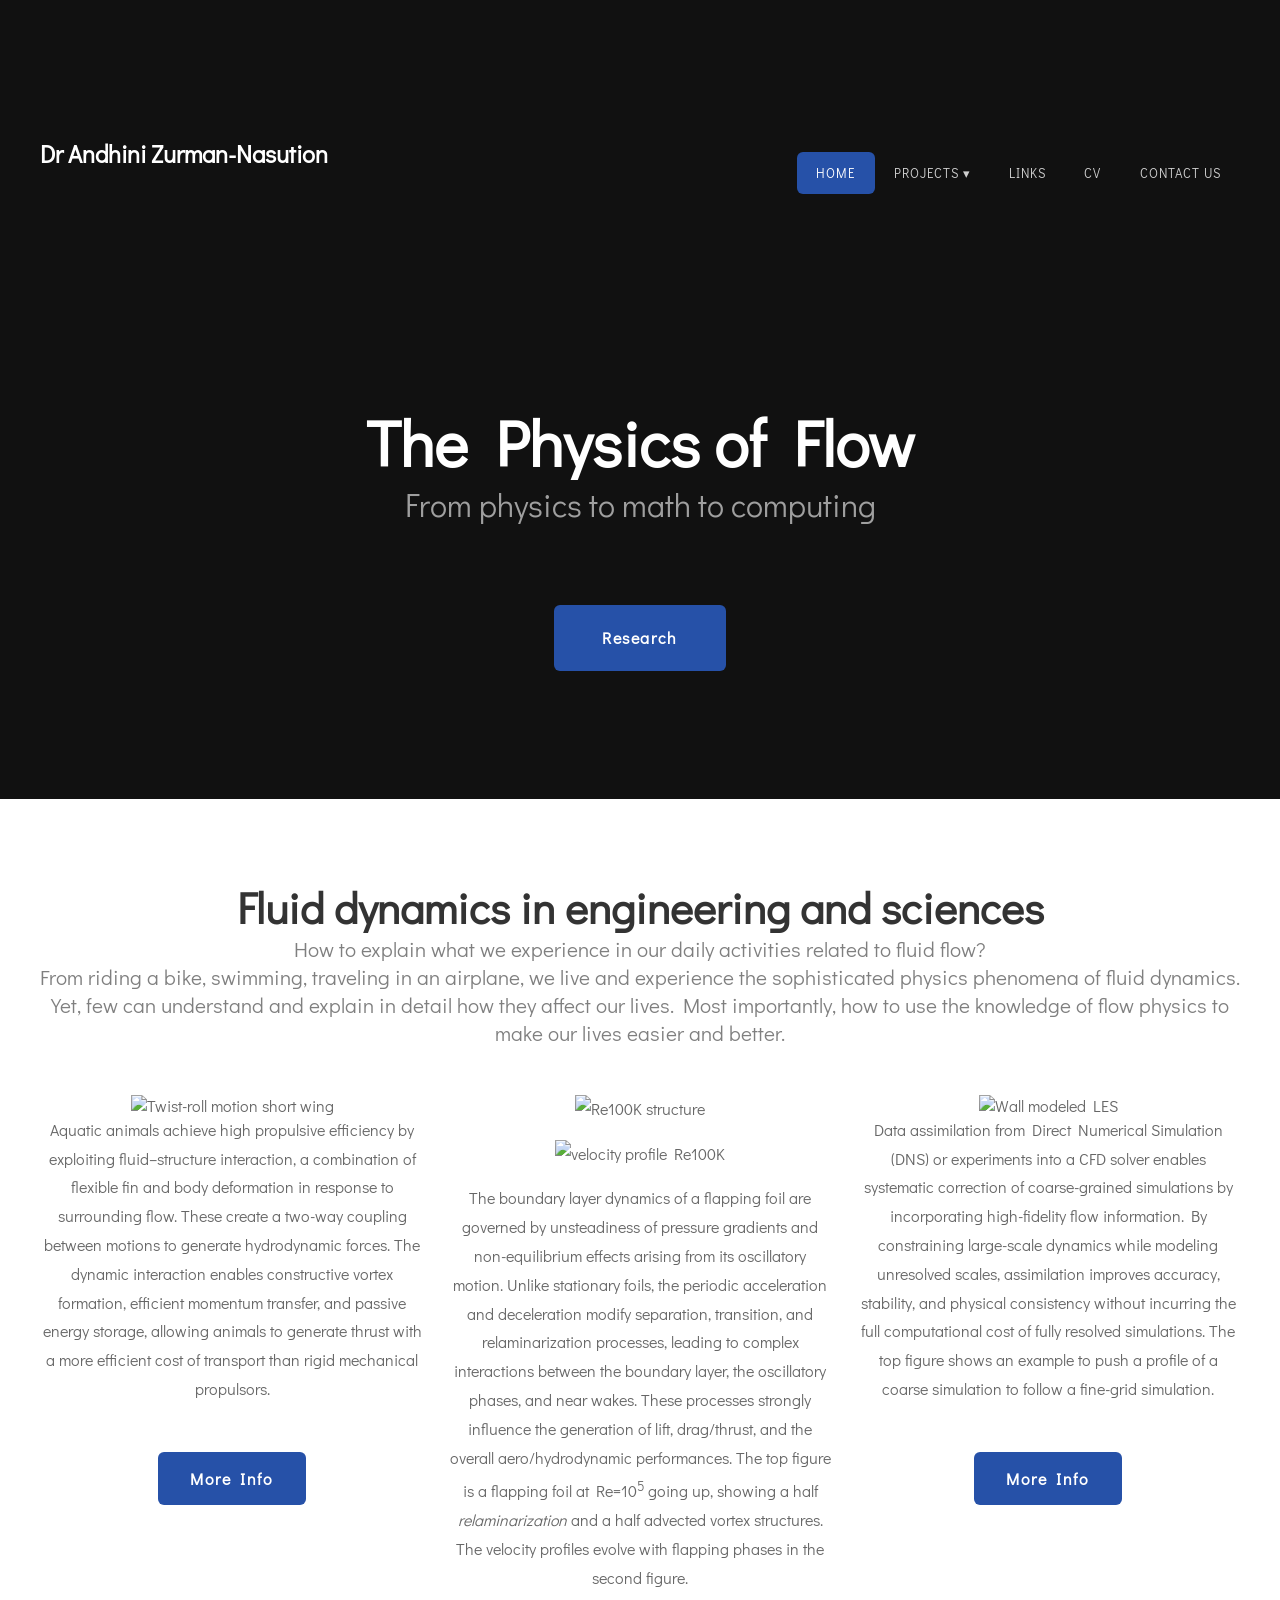
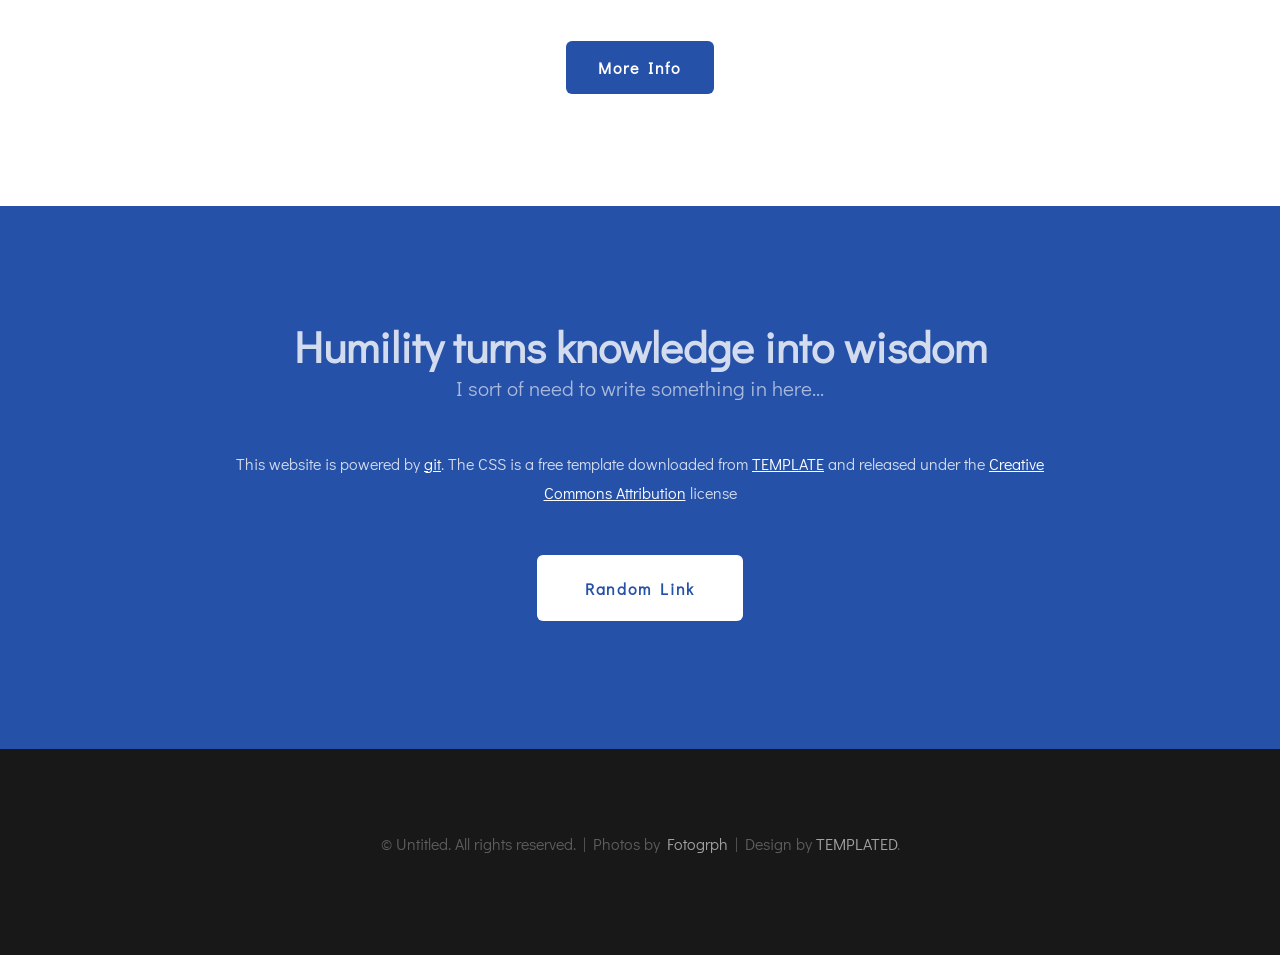
==== index.html @ 80375b53 "Update index.html" ====
<!DOCTYPE html PUBLIC "-//W3C//DTD XHTML 1.0 Strict//EN" "http://www.w3.org/TR/xhtml1/DTD/xhtml1-strict.dtd">
<!--
Design by TEMPLATED
http://templated.co
Released for free under the Creative Commons Attribution License

Name       : Assembly 
Description: A two-column, fixed-width design with dark color scheme.
Version    : 1.0
Released   : 20140330

-->
<html xmlns="http://www.w3.org/1999/xhtml">
<head>
<meta http-equiv="Content-Type" content="text/html; charset=utf-8" />
<meta name="viewport" content="width=device-width, initial-scale=1.0">
<title></title>
<meta name="keywords" content="" />
<meta name="description" content="" />
<link href="http://fonts.googleapis.com/css?family=Didact+Gothic" rel="stylesheet" />
<link href="default.css" rel="stylesheet" type="text/css" media="all" />
<link href="fonts.css" rel="stylesheet" type="text/css" media="all" />

<!--[if IE 6]><link href="default_ie6.css" rel="stylesheet" type="text/css" /><![endif]-->

</head>
<body>
<div id="header-wrapper">
	<div id="header" class="container">
		<div id="logo">
			<h1><a href="#">Dr Andhini Zurman-Nasution</a></h1>
		</div>
		<div id="menu">
			<ul>
				<li class="active"><a href="#" accesskey="1" title="">Home</a></li>
				<li class="submenu">
						<a href="#" accesskey="2" title="">Projects ▾</a>
						<ul class="submenu-content">
					    	<li><a href="/Flapping-foils/">Flapping Foil</a></li>
							<li><a href="#">Dynamic Boundary Layer</a></li>
					        <li><a href="#">Wind-Assisted Ship Propulsion</a></li>
					    </ul>
					</li>
				<li><a href="/research/link.html" accesskey="3" title="">Links</a></li>
				<li><a href="/research/cv.html" accesskey="4" title="">Cv</a></li>
				<li><a href="/research/contact.html" accesskey="5" title="">Contact Us</a></li>
			</ul>
		</div>
	</div>
	<div id="banner" class="container">
		<div class="title">
			<h2>The Physics of Flow</h2>
			<span class="byline">From physics to math to computing</span>
		</div>
		<ul class="actions">
			<li><a href="#" class="button">Research</a></li>
		</ul>
	</div>
</div>
<div id="wrapper">
	<div id="three-column" class="container">
		<div class="title">
			<h2>Fluid dynamics in engineering and sciences </h2>
			<span class="byline">How to explain what we experience in our daily activities related to fluid flow? <br> From riding a bike, swimming, traveling in an airplane, we live and experience the sophisticated physics
				phenomena of fluid dynamics. Yet, few can understand and explain in detail how they affect our lives. Most importantly, how to use the knowledge of flow physics to make our lives easier and better. </span>
		</div>
		<div class="boxA">
			<img src="/research/images/TR1.gif" alt="Twist-roll motion short wing" style="width: 70%; height: auto;">
			<p>Aquatic animals achieve high propulsive efficiency by exploiting fluid–structure interaction, a combination of flexible fin and body deformation in response to surrounding flow. These create a two-way 
				coupling between motions to generate hydrodynamic forces. The dynamic interaction enables constructive vortex formation, efficient momentum transfer, and passive energy storage, allowing animals to generate 
				thrust with a more efficient cost of transport than rigid mechanical propulsors.</p>
			<a href="/Flapping-foils/" class="button button-alt">More Info</a>
		</div>
		<div class="boxB">
			<ul>
				<p><img src="/research/images/Re100K.png" alt="Re100K structure" style="width: 100%; height: auto;"></p>
				<p><img src="/research/images/VelProf_Re100K.gif" alt="velocity profile Re100K" style="width: 100%; height: auto;"></p>
				<p>The boundary layer dynamics of a flapping foil are governed by unsteadiness of pressure gradients and non-equilibrium effects arising from its oscillatory motion. Unlike stationary foils, 
					the periodic acceleration and deceleration modify separation, transition, and relaminarization processes, leading to complex interactions between the boundary layer, the oscillatory phases, and near wakes. 
					These processes strongly influence the generation of lift, drag/thrust, and the overall aero/hydrodynamic performances. The top figure is a flapping foil at Re=10<sup>5</sup> going up, showing a half 
					<i>relaminarization</i> and a half advected vortex structures. The velocity profiles evolve with flapping phases in the second figure.</p>
			</ul>
			<a href="#" class="button button-alt">More Info</a>
		</div>
		<div class="boxC">
			<img src="/research/images/WM_trial.png" alt="Wall modeled LES" style="width: 100%; height: auto;">
			<p> Data assimilation from Direct Numerical Simulation (DNS) or experiments into a CFD solver enables systematic correction of coarse-grained simulations by incorporating high-fidelity flow information. 
				By constraining large-scale dynamics while modeling unresolved scales, assimilation improves accuracy, stability, and physical consistency without incurring the full computational cost of fully resolved 
				simulations. The top figure shows an example to push a profile of a coarse simulation to follow a fine-grid simulation.</p>
			<a href="#" class="button button-alt">More Info</a>
		</div>
	</div>
</div>
<div id="welcome">
	<div class="container">
		<div class="title">
			<h2> Humility turns knowledge into wisdom</h2>
			<span class="byline">I sort of need to write something in here...</span>
		</div>
		<p>This website is powered by <a href="https://github.com/andhini" rel="nofollow">git</a>. The CSS is a free template downloaded from <a href="https://all-free-download.com/free-website-templates/" rel="nofollow">TEMPLATE</a> 
			and released under the <a href="http://templated.co/license">Creative Commons Attribution</a> license</p>
		<ul class="actions">
			<li><a href="#" class="button">Random Link</a></li>
		</ul>
	</div>
</div>
<div id="copyright" class="container">
	<p>&copy; Untitled. All rights reserved. | Photos by <a href="http://fotogrph.com/">Fotogrph</a> | Design by <a href="http://templated.co" rel="nofollow">TEMPLATED</a>.</p>
</div>
</body>
</html>
---- default.css ----
* {
	    box-sizing: border-box;
	}

	html, body
	{
		height: 100%;
		margin: 0em;
 		padding: 0em;
		width: 100%;
		font-size: 16px;
    	
	}
	
	body
	{
		margin: 0;
		padding: 0;
		background: #181818;
		font-family: 'Didact Gothic', sans-serif;
		font-size: 1rem;
		font-weight: 400;
		color: #FFF;
	}
	
	
	h1, h2, h3
	{
		margin: 0;
		padding: 0;
	}
	
	p, ol, ul
	{
		margin-top: 0;
	}
	
	ol, ul
	{
		padding: 0;
		list-style: none;
	}
	
	p
	{
		line-height: 180%;
	}
	
	strong
	{
	}
	
	a
	{
		color: #79c8fc;
	}
	
	a:hover
	{
		text-decoration: none;
	}
	
	.container
	{
		overflow: visible;
		max-width: 1200px;
		width: 100%;
    	margin: 0em auto;
	}

	.scaled-container 
	{
	    width: 85%; /* Scales to 70% of the parent-container's width */
	    background-color: black;
	    color: white;
	    /* Optional: Center the container if it's less than 100% width */
	    margin-left: auto;
	    margin-right: auto;
	}
	
/*********************************************************************************/
/* Image Style                                                                   */
/*********************************************************************************/

	.image
	{
		display: inline-block;
	}
	
	.image img
	{
		display: block;
		width: 100%;
	}
	
	.image-full
	{
		display: block;
		width: 100%;
		margin: 0 0 2em 0;
	}
	
	.image-left
	{
		float: left;
		margin: 0 2em 2em 0;
	}
	
	.image-centered
	{
		display: block;
		margin: 0 0 2em 0;
	}
	
	.image-centered img
	{
		margin: 0 auto;
		width: auto;
	}

/*********************************************************************************/
/* List Styles                                                                   */
/*********************************************************************************/

	ul.style1
	{
	}
	
	ul.actions
	{
	}
	
	ul.actions li
	{
		display: inline-block;
		padding: 0em 0.50em;
	}


/*********************************************************************************/
/* Social Icon Styles                                                            */
/*********************************************************************************/

	ul.contact
	{
		margin: 0;
		padding: 2em 0em 0em 0em;
		list-style: none;
	}
	
	ul.contact li
	{
		display: inline-block;
		padding: 0em 0.30em;
		font-size: 1em;
	}
	
	ul.contact li span
	{
		display: none;
		margin: 0;
		padding: 0;
	}
	
	ul.contact li a
	{
		color: #FFF;
	}
	
	ul.contact li a:before
	{
		display: inline-block;
		background: #3f3f3f;
		max-width: 40px;
		width: 100%;
		height: 40px;
		line-height: 40px;
		border-radius: 20px;
		text-align: center;
		color: #FFFFFF;
	}
	
	ul.contact li a.icon-twitter:before { background: #2DAAE4; }
	ul.contact li a.icon-facebook:before { background: #39599F; }
	ul.contact li a.icon-dribbble:before { background: #C4376B;	}
	ul.contact li a.icon-tumblr:before { background: #31516A; }
	ul.contact li a.icon-rss:before { background: #F2600B; }

/*********************************************************************************/
/* Button Style                                                                  */
/*********************************************************************************/

	.button
	{
		display: inline-block;
		padding: 1em 2em 1em 2em;
		letter-spacing: 0.10em;
		margin-top: 2em;
		padding: 1.40em 3em;
		background: #2651a8;
		border-radius: 6px;
		text-decoration: none;
		font-weight: 700;
		font-size: 1em;
		color: #FFF;
	}
	
	.button-alt
	{
		padding: 1em 2em;
		border-color: rgba(0,0,0,.8);
		color: #FFF;
	}
		
/*********************************************************************************/
/* 4-column                                                                      */
/*********************************************************************************/
	#four-column {
    display: flex;
    justify-content: space-between;
    flex-wrap: wrap;
	}
	
	.box1,
	.box2,
	.box3,
	.box4 {
	    width: 24.0%;
	}

	@media (max-width: 768px) {

    #four-column {
        flex-direction: column;
    }

    .box1,
    .box2,
    .box3,
	.box4 {
        width: 100%;
        margin-bottom: 20px; /* optional spacing */
    }
	}
	
/*********************************************************************************/
/* 3-column                                                                      */
/*********************************************************************************/
	#three-column {
    display: flex;
    justify-content: space-between;
    flex-wrap: wrap;
	}
	
	.boxA,
	.boxB,
	.boxC {
	    width: 32.0%;
	}

	@media (max-width: 768px) {

    #three-column {
        flex-direction: column;
    }

    .boxA,
    .boxB,
    .boxC {
        width: 100%;
        margin-bottom: 20px; /* optional spacing */
    }
	}

/*********************************************************************************/
/* 2-column                                                                      */
/*********************************************************************************/
	#two-column {
    display: flex;
    justify-content: space-between;
    flex-wrap: wrap;
	}
	.tbox1,
	.tbox2 {
	    width: 48.0%;
	}

	@media (max-width: 768px) {
 	#two-column {
        flex-direction: column;
    }
    .tbox1,
    .tbox2 {
        width: 100%;
		margin-bottom: 20px; /* optional spacing */
    }
	}

/*********************************************************************************/
/* Heading Titles                                                                */
/*********************************************************************************/

	.title
	{
		margin-bottom: 3em;
	}
	
	.title h2
	{
		font-size: 2.7em;
	}
	
	.title .byline
	{
		font-size: 1.3em;
		color: rgba(255,255,255,0.60);
	}

/*********************************************************************************/
/* Header                                                                        */
/*********************************************************************************/

	#wrapper
	{
		position: relative;
		padding: 5em 0em 7em 0em;
		background: #FFF;
	}

/*********************************************************************************/
/* Header                                                                        */
/*********************************************************************************/

	#header-wrapper
	{
		overflow: visible;
		position: relative;
		padding: 5em 0em 7em 0em;
		background: #111111 url(images/redfluid.gif) no-repeat center;
		background-size: cover;
	}

	#header
	{
		position: relative;
		padding: 5em 0em;
	}

/*********************************************************************************/
/* Logo                                                                          */
/*********************************************************************************/

	#logo
	{
		position: absolute;
		top: 3.6em;
		left: 0;
	}
	
	#logo h1
	{
		font-size: 1.5em;
		color: #79C255;
	}
	
	#logo a
	{
		text-decoration: none;
		color: rgba(255,255,255,1);
	}

/*********************************************************************************/
/* Menu                                                                          */
/*********************************************************************************/

	#menu
	{
		position: absolute;
		top: 4.5em;
		right: 0;
	}
	
	#menu > ul
	{
		/* display: inline-block; */
		display: flex;
		list-style: none;
	    margin: 0;
	    padding: 0;
	}

	#menu > ul > li {
	    float: left;              /* main menu horizontal */
	    position: relative;       /* needed for dropdown */
	}
	
	#menu li a, #menu li span
	{
		display: block;
		padding: 1em 1.5em;
		letter-spacing: 1px;
		text-decoration: none;
		text-transform: uppercase;
		font-size: 0.8em;
		color: rgba(255,255,255,0.80);
	}

	#menu li:hover a, #menu li.active a, #menu li.active span
	{
	}

	#menu .active a
	{
		background: #2651a8;
		border-radius: 6px;
		color: rgba(255,255,255,1);
	}
	
	#menu .icon
	{
	}

	/* Dropdown */
	.submenu-content {
	    display: none;
	    position: absolute;
	    top: 100%;
	    left: 0;
	    background: none;
	    min-width: 12em;   /* fixed width */
   		z-index: 999;
		flex-direction: column
	}
	
	.submenu-content li {
	    float: none;
		display: block;
	}
	
	.submenu-content a {
	    color: #FFF;
	    padding: 0.8em 1em;
	}
	
	.submenu-content a:hover {
	    background: #40183a;
	}
	
	/* Show on hover */
	.submenu:hover > .submenu-content {
	    display: block;
	}

    /* Show on mobile */
	@media (max-width: 768px) {
	    #menu {
	        position: relative;
	    }
	
	    #menu::before {
	        content: "☰";
	        font-size: 28px;
	        cursor: pointer;
	        display: block;
	        padding: 0.8em 1em;
	        color: white;
	    }
	
	    /* Hide menu initially */
	    #menu > ul {
	        display: none;
	        flex-direction: column;
	        width: 100%;
	        background: #181818;
	    }
	
	    /* Show when hovering/tapping */
	    #menu:hover > ul {
	        display: flex;
	    }
	
	    #menu > ul > li {
	        float: none;
	        width: 100%;
	    }
	
	    /* Submenu mobile */
	    .submenu-content {
	        position: static;
	        display: none;
	        flex-direction: column;
	    }
	
	    .submenu:hover > .submenu-content {
	        display: block;
	    }
	}


/*********************************************************************************/
/* Banner                                                                        */
/*********************************************************************************/

	#banner
	{
		padding-top: 10em;
		text-align: center;
	}
	
	#banner .title h2
	{
		font-size: 4em;
	}
	
	#banner .title .byline
	{
		font-size: 2em;
	}
	
	#banner .button
	{
		margin-top: 2em;
		padding: 1.40em 3em;
		border-radius: 6px;
		font-weight: 700;
		font-size: 1em;	
	}
	
	.banner
	{
		margin-bottom: 5em;
	}

/*********************************************************************************/
/* Page                                                                          */
/*********************************************************************************/

	#page
	{
	}

/*********************************************************************************/
/* Content                                                                       */
/*********************************************************************************/

	#content
	{
	}

/*********************************************************************************/
/* Sidebar                                                                       */
/*********************************************************************************/

	#sidebar
	{
	}

/*********************************************************************************/
/* Footer                                                                        */
/*********************************************************************************/

	#footer
	{
	}

/*********************************************************************************/
/* Copyright                                                                     */
/*********************************************************************************/

	#copyright
	{
		overflow: hidden;
		padding: 5em 0em;
		border-top: 1px solid rgba(0,0,0,0.08);
	}
	
	#copyright p
	{
		text-align: center;
		font-size: 1em;
		color: rgba(255,255,255,0.3);
	}
	
	#copyright a
	{
		text-decoration: none;
		color: rgba(255,255,255,0.6);
	}


/*********************************************************************************/
/* Welcome                                                                       */
/*********************************************************************************/

	#welcome
	{
		position: relative;
		padding: 7em 0em 7em 0em;
		background: #2651a8;
		background-size: cover;
		text-align: center;
	}
	
	#welcome .container
	{
		max-width: 1000px;
		width: 90%;
		padding: 0px 5%;
		color: rgba(255,255,255,0.8);
	}
	
	#welcome a
	{
		color: rgba(255,255,255,1);
	}
	
	#welcome .button
	{
		background: #FFF;
		color: #2651a8;
	}


/*********************************************************************************/
/* Extra                                                                         */
/*********************************************************************************/

	#three-column
	{
		text-align: center;
		color: rgba(0,0,0,0.6);
	}

	#three-column .fa
	{
		display: block;
		padding: 1em 0em;
		color: rgba(0,0,0,1);
		font-size: 2em;
	}
	
	#three-column .title h2
	{
		font-weight: bold;
		color: rgba(0,0,0,0.8);
	}

	#three-column .title .byline
	{
		text-align: center;
		color: rgba(0,0,0,.5);
	}
---- fonts.css ----
@charset 'UTF-8';

@font-face{font-family:'FontAwesome';src:url('font/fontawesome-webfont.eot?v=4.0.1');src:url('font/fontawesome-webfont.eot?#iefix&v=4.0.1') format('embedded-opentype'),url('font/fontawesome-webfont.woff?v=4.0.1') format('woff'),url('font/fontawesome-webfont.ttf?v=4.0.1') format('truetype'),url('font/fontawesome-webfont.svg?v=4.0.1#fontawesomeregular') format('svg');font-weight:normal;font-style:normal}

/*********************************************************************************/
/* Icons                                                                         */
/* Powered by Font Awesome by Dave Gandy | http://fontawesome.io                 */
/* Licensed under the SIL OFL 1.1 (font), MIT (CSS)                              */
/*********************************************************************************/

	.fa
	{
		text-decoration: none;
	}

		.fa:before
		{
			display:inline-block;
			font-family: FontAwesome;
			font-size: 1.25em;
			text-decoration: none;
			font-style: normal;
			font-weight: normal;
			line-height: 1;
			-webkit-font-smoothing:antialiased;
			-moz-osx-font-smoothing:grayscale;
		}

		.fa-lg{font-size:1.3333333333333333em;line-height:.75em;vertical-align:-15%}
		.fa-2x{font-size:2em}
		.fa-3x{font-size:3em}
		.fa-4x{font-size:4em}
		.fa-5x{font-size:5em}
		.fa-fw{width:1.2857142857142858em;text-align:center}
		.fa-ul{padding-left:0;margin-left:2.142857142857143em;list-style-type:none}.fa-ul>li{position:relative}
		.fa-li{position:absolute;left:-2.142857142857143em;width:2.142857142857143em;top:.14285714285714285em;text-align:center}.fa-li.fa-lg{left:-1.8571428571428572em}
		.fa-border{padding:.2em .25em .15em;border:solid .08em #eee;border-radius:.1em}
		.pull-right{float:right}
		.pull-left{float:left}
		.fa.pull-left{margin-right:.3em}
		.fa.pull-right{margin-left:.3em}
		.fa-spin{-webkit-animation:spin 2s infinite linear;-moz-animation:spin 2s infinite linear;-o-animation:spin 2s infinite linear;animation:spin 2s infinite linear}
		@-moz-keyframes spin{0%{-moz-transform:rotate(0deg)} 100%{-moz-transform:rotate(359deg)}}@-webkit-keyframes spin{0%{-webkit-transform:rotate(0deg)} 100%{-webkit-transform:rotate(359deg)}}@-o-keyframes spin{0%{-o-transform:rotate(0deg)} 100%{-o-transform:rotate(359deg)}}@-ms-keyframes spin{0%{-ms-transform:rotate(0deg)} 100%{-ms-transform:rotate(359deg)}}@keyframes spin{0%{transform:rotate(0deg)} 100%{transform:rotate(359deg)}}.fa-rotate-90{filter:progid:DXImageTransform.Microsoft.BasicImage(rotation=1);-webkit-transform:rotate(90deg);-moz-transform:rotate(90deg);-ms-transform:rotate(90deg);-o-transform:rotate(90deg);transform:rotate(90deg)}
		.fa-rotate-180{filter:progid:DXImageTransform.Microsoft.BasicImage(rotation=2);-webkit-transform:rotate(180deg);-moz-transform:rotate(180deg);-ms-transform:rotate(180deg);-o-transform:rotate(180deg);transform:rotate(180deg)}
		.fa-rotate-270{filter:progid:DXImageTransform.Microsoft.BasicImage(rotation=3);-webkit-transform:rotate(270deg);-moz-transform:rotate(270deg);-ms-transform:rotate(270deg);-o-transform:rotate(270deg);transform:rotate(270deg)}
		.fa-flip-horizontal{filter:progid:DXImageTransform.Microsoft.BasicImage(rotation=0, mirror=1);-webkit-transform:scale(-1, 1);-moz-transform:scale(-1, 1);-ms-transform:scale(-1, 1);-o-transform:scale(-1, 1);transform:scale(-1, 1)}
		.fa-flip-vertical{filter:progid:DXImageTransform.Microsoft.BasicImage(rotation=2, mirror=1);-webkit-transform:scale(1, -1);-moz-transform:scale(1, -1);-ms-transform:scale(1, -1);-o-transform:scale(1, -1);transform:scale(1, -1)}
		.fa-stack{position:relative;display:inline-block;width:2em;height:2em;line-height:2em;vertical-align:middle}
		.fa-stack-1x,.fa-stack-2x{position:absolute;left:0;width:100%;text-align:center}
		.fa-stack-1x{line-height:inherit}
		.fa-stack-2x{font-size:2em}
		.fa-inverse{color:#fff}
		.fa-glass:before{content:"\f000"}
		.fa-music:before{content:"\f001"}
		.fa-search:before{content:"\f002"}
		.fa-envelope-o:before{content:"\f003"}
		.fa-heart:before{content:"\f004"}
		.fa-star:before{content:"\f005"}
		.fa-star-o:before{content:"\f006"}
		.fa-user:before{content:"\f007"}
		.fa-film:before{content:"\f008"}
		.fa-th-large:before{content:"\f009"}
		.fa-th:before{content:"\f00a"}
		.fa-th-list:before{content:"\f00b"}
		.fa-check:before{content:"\f00c"}
		.fa-times:before{content:"\f00d"}
		.fa-search-plus:before{content:"\f00e"}
		.fa-search-minus:before{content:"\f010"}
		.fa-power-off:before{content:"\f011"}
		.fa-signal:before{content:"\f012"}
		.fa-gear:before,.fa-cog:before{content:"\f013"}
		.fa-trash-o:before{content:"\f014"}
		.fa-home:before{content:"\f015"}
		.fa-file-o:before{content:"\f016"}
		.fa-clock-o:before{content:"\f017"}
		.fa-road:before{content:"\f018"}
		.fa-download:before{content:"\f019"}
		.fa-arrow-circle-o-down:before{content:"\f01a"}
		.fa-arrow-circle-o-up:before{content:"\f01b"}
		.fa-inbox:before{content:"\f01c"}
		.fa-play-circle-o:before{content:"\f01d"}
		.fa-rotate-right:before,.fa-repeat:before{content:"\f01e"}
		.fa-refresh:before{content:"\f021"}
		.fa-list-alt:before{content:"\f022"}
		.fa-lock:before{content:"\f023"}
		.fa-flag:before{content:"\f024"}
		.fa-headphones:before{content:"\f025"}
		.fa-volume-off:before{content:"\f026"}
		.fa-volume-down:before{content:"\f027"}
		.fa-volume-up:before{content:"\f028"}
		.fa-qrcode:before{content:"\f029"}
		.fa-barcode:before{content:"\f02a"}
		.fa-tag:before{content:"\f02b"}
		.fa-tags:before{content:"\f02c"}
		.fa-book:before{content:"\f02d"}
		.fa-bookmark:before{content:"\f02e"}
		.fa-print:before{content:"\f02f"}
		.fa-camera:before{content:"\f030"}
		.fa-font:before{content:"\f031"}
		.fa-bold:before{content:"\f032"}
		.fa-italic:before{content:"\f033"}
		.fa-text-height:before{content:"\f034"}
		.fa-text-width:before{content:"\f035"}
		.fa-align-left:before{content:"\f036"}
		.fa-align-center:before{content:"\f037"}
		.fa-align-right:before{content:"\f038"}
		.fa-align-justify:before{content:"\f039"}
		.fa-list:before{content:"\f03a"}
		.fa-dedent:before,.fa-outdent:before{content:"\f03b"}
		.fa-indent:before{content:"\f03c"}
		.fa-video-camera:before{content:"\f03d"}
		.fa-picture-o:before{content:"\f03e"}
		.fa-pencil:before{content:"\f040"}
		.fa-map-marker:before{content:"\f041"}
		.fa-adjust:before{content:"\f042"}
		.fa-tint:before{content:"\f043"}
		.fa-edit:before,.fa-pencil-square-o:before{content:"\f044"}
		.fa-share-square-o:before{content:"\f045"}
		.fa-check-square-o:before{content:"\f046"}
		.fa-move:before{content:"\f047"}
		.fa-step-backward:before{content:"\f048"}
		.fa-fast-backward:before{content:"\f049"}
		.fa-backward:before{content:"\f04a"}
		.fa-play:before{content:"\f04b"}
		.fa-pause:before{content:"\f04c"}
		.fa-stop:before{content:"\f04d"}
		.fa-forward:before{content:"\f04e"}
		.fa-fast-forward:before{content:"\f050"}
		.fa-step-forward:before{content:"\f051"}
		.fa-eject:before{content:"\f052"}
		.fa-chevron-left:before{content:"\f053"}
		.fa-chevron-right:before{content:"\f054"}
		.fa-plus-circle:before{content:"\f055"}
		.fa-minus-circle:before{content:"\f056"}
		.fa-times-circle:before{content:"\f057"}
		.fa-check-circle:before{content:"\f058"}
		.fa-question-circle:before{content:"\f059"}
		.fa-info-circle:before{content:"\f05a"}
		.fa-crosshairs:before{content:"\f05b"}
		.fa-times-circle-o:before{content:"\f05c"}
		.fa-check-circle-o:before{content:"\f05d"}
		.fa-ban:before{content:"\f05e"}
		.fa-arrow-left:before{content:"\f060"}
		.fa-arrow-right:before{content:"\f061"}
		.fa-arrow-up:before{content:"\f062"}
		.fa-arrow-down:before{content:"\f063"}
		.fa-mail-forward:before,.fa-share:before{content:"\f064"}
		.fa-resize-full:before{content:"\f065"}
		.fa-resize-small:before{content:"\f066"}
		.fa-plus:before{content:"\f067"}
		.fa-minus:before{content:"\f068"}
		.fa-asterisk:before{content:"\f069"}
		.fa-exclamation-circle:before{content:"\f06a"}
		.fa-gift:before{content:"\f06b"}
		.fa-leaf:before{content:"\f06c"}
		.fa-fire:before{content:"\f06d"}
		.fa-eye:before{content:"\f06e"}
		.fa-eye-slash:before{content:"\f070"}
		.fa-warning:before,.fa-exclamation-triangle:before{content:"\f071"}
		.fa-plane:before{content:"\f072"}
		.fa-calendar:before{content:"\f073"}
		.fa-random:before{content:"\f074"}
		.fa-comment:before{content:"\f075"}
		.fa-magnet:before{content:"\f076"}
		.fa-chevron-up:before{content:"\f077"}
		.fa-chevron-down:before{content:"\f078"}
		.fa-retweet:before{content:"\f079"}
		.fa-shopping-cart:before{content:"\f07a"}
		.fa-folder:before{content:"\f07b"}
		.fa-folder-open:before{content:"\f07c"}
		.fa-resize-vertical:before{content:"\f07d"}
		.fa-resize-horizontal:before{content:"\f07e"}
		.fa-bar-chart-o:before{content:"\f080"}
		.fa-twitter-square:before{content:"\f081"}
		.fa-facebook-square:before{content:"\f082"}
		.fa-camera-retro:before{content:"\f083"}
		.fa-key:before{content:"\f084"}
		.fa-gears:before,.fa-cogs:before{content:"\f085"}
		.fa-comments:before{content:"\f086"}
		.fa-thumbs-o-up:before{content:"\f087"}
		.fa-thumbs-o-down:before{content:"\f088"}
		.fa-star-half:before{content:"\f089"}
		.fa-heart-o:before{content:"\f08a"}
		.fa-sign-out:before{content:"\f08b"}
		.fa-linkedin-square:before{content:"\f08c"}
		.fa-thumb-tack:before{content:"\f08d"}
		.fa-external-link:before{content:"\f08e"}
		.fa-sign-in:before{content:"\f090"}
		.fa-trophy:before{content:"\f091"}
		.fa-github-square:before{content:"\f092"}
		.fa-upload:before{content:"\f093"}
		.fa-lemon-o:before{content:"\f094"}
		.fa-phone:before{content:"\f095"}
		.fa-square-o:before{content:"\f096"}
		.fa-bookmark-o:before{content:"\f097"}
		.fa-phone-square:before{content:"\f098"}
		.fa-twitter:before{content:"\f099"}
		.fa-facebook:before{content:"\f09a"}
		.fa-github:before{content:"\f09b"}
		.fa-unlock:before{content:"\f09c"}
		.fa-credit-card:before{content:"\f09d"}
		.fa-rss:before{content:"\f09e"}
		.fa-hdd-o:before{content:"\f0a0"}
		.fa-bullhorn:before{content:"\f0a1"}
		.fa-bell:before{content:"\f0f3"}
		.fa-certificate:before{content:"\f0a3"}
		.fa-hand-o-right:before{content:"\f0a4"}
		.fa-hand-o-left:before{content:"\f0a5"}
		.fa-hand-o-up:before{content:"\f0a6"}
		.fa-hand-o-down:before{content:"\f0a7"}
		.fa-arrow-circle-left:before{content:"\f0a8"}
		.fa-arrow-circle-right:before{content:"\f0a9"}
		.fa-arrow-circle-up:before{content:"\f0aa"}
		.fa-arrow-circle-down:before{content:"\f0ab"}
		.fa-globe:before{content:"\f0ac"}
		.fa-wrench:before{content:"\f0ad"}
		.fa-tasks:before{content:"\f0ae"}
		.fa-filter:before{content:"\f0b0"}
		.fa-briefcase:before{content:"\f0b1"}
		.fa-fullscreen:before{content:"\f0b2"}
		.fa-group:before{content:"\f0c0"}
		.fa-chain:before,.fa-link:before{content:"\f0c1"}
		.fa-cloud:before{content:"\f0c2"}
		.fa-flask:before{content:"\f0c3"}
		.fa-cut:before,.fa-scissors:before{content:"\f0c4"}
		.fa-copy:before,.fa-files-o:before{content:"\f0c5"}
		.fa-paperclip:before{content:"\f0c6"}
		.fa-save:before,.fa-floppy-o:before{content:"\f0c7"}
		.fa-square:before{content:"\f0c8"}
		.fa-reorder:before{content:"\f0c9"}
		.fa-list-ul:before{content:"\f0ca"}
		.fa-list-ol:before{content:"\f0cb"}
		.fa-strikethrough:before{content:"\f0cc"}
		.fa-underline:before{content:"\f0cd"}
		.fa-table:before{content:"\f0ce"}
		.fa-magic:before{content:"\f0d0"}
		.fa-truck:before{content:"\f0d1"}
		.fa-pinterest:before{content:"\f0d2"}
		.fa-pinterest-square:before{content:"\f0d3"}
		.fa-google-plus-square:before{content:"\f0d4"}
		.fa-google-plus:before{content:"\f0d5"}
		.fa-money:before{content:"\f0d6"}
		.fa-caret-down:before{content:"\f0d7"}
		.fa-caret-up:before{content:"\f0d8"}
		.fa-caret-left:before{content:"\f0d9"}
		.fa-caret-right:before{content:"\f0da"}
		.fa-columns:before{content:"\f0db"}
		.fa-unsorted:before,.fa-sort:before{content:"\f0dc"}
		.fa-sort-down:before,.fa-sort-asc:before{content:"\f0dd"}
		.fa-sort-up:before,.fa-sort-desc:before{content:"\f0de"}
		.fa-envelope:before{content:"\f0e0"}
		.fa-linkedin:before{content:"\f0e1"}
		.fa-rotate-left:before,.fa-undo:before{content:"\f0e2"}
		.fa-legal:before,.fa-gavel:before{content:"\f0e3"}
		.fa-dashboard:before,.fa-tachometer:before{content:"\f0e4"}
		.fa-comment-o:before{content:"\f0e5"}
		.fa-comments-o:before{content:"\f0e6"}
		.fa-flash:before,.fa-bolt:before{content:"\f0e7"}
		.fa-sitemap:before{content:"\f0e8"}
		.fa-umbrella:before{content:"\f0e9"}
		.fa-paste:before,.fa-clipboard:before{content:"\f0ea"}
		.fa-lightbulb-o:before{content:"\f0eb"}
		.fa-exchange:before{content:"\f0ec"}
		.fa-cloud-download:before{content:"\f0ed"}
		.fa-cloud-upload:before{content:"\f0ee"}
		.fa-user-md:before{content:"\f0f0"}
		.fa-stethoscope:before{content:"\f0f1"}
		.fa-suitcase:before{content:"\f0f2"}
		.fa-bell-o:before{content:"\f0a2"}
		.fa-coffee:before{content:"\f0f4"}
		.fa-cutlery:before{content:"\f0f5"}
		.fa-file-text-o:before{content:"\f0f6"}
		.fa-building:before{content:"\f0f7"}
		.fa-hospital:before{content:"\f0f8"}
		.fa-ambulance:before{content:"\f0f9"}
		.fa-medkit:before{content:"\f0fa"}
		.fa-fighter-jet:before{content:"\f0fb"}
		.fa-beer:before{content:"\f0fc"}
		.fa-h-square:before{content:"\f0fd"}
		.fa-plus-square:before{content:"\f0fe"}
		.fa-angle-double-left:before{content:"\f100"}
		.fa-angle-double-right:before{content:"\f101"}
		.fa-angle-double-up:before{content:"\f102"}
		.fa-angle-double-down:before{content:"\f103"}
		.fa-angle-left:before{content:"\f104"}
		.fa-angle-right:before{content:"\f105"}
		.fa-angle-up:before{content:"\f106"}
		.fa-angle-down:before{content:"\f107"}
		.fa-desktop:before{content:"\f108"}
		.fa-laptop:before{content:"\f109"}
		.fa-tablet:before{content:"\f10a"}
		.fa-mobile-phone:before,.fa-mobile:before{content:"\f10b"}
		.fa-circle-o:before{content:"\f10c"}
		.fa-quote-left:before{content:"\f10d"}
		.fa-quote-right:before{content:"\f10e"}
		.fa-spinner:before{content:"\f110"}
		.fa-circle:before{content:"\f111"}
		.fa-mail-reply:before,.fa-reply:before{content:"\f112"}
		.fa-github-alt:before{content:"\f113"}
		.fa-folder-o:before{content:"\f114"}
		.fa-folder-open-o:before{content:"\f115"}
		.fa-expand-o:before{content:"\f116"}
		.fa-collapse-o:before{content:"\f117"}
		.fa-smile-o:before{content:"\f118"}
		.fa-frown-o:before{content:"\f119"}
		.fa-meh-o:before{content:"\f11a"}
		.fa-gamepad:before{content:"\f11b"}
		.fa-keyboard-o:before{content:"\f11c"}
		.fa-flag-o:before{content:"\f11d"}
		.fa-flag-checkered:before{content:"\f11e"}
		.fa-terminal:before{content:"\f120"}
		.fa-code:before{content:"\f121"}
		.fa-reply-all:before{content:"\f122"}
		.fa-mail-reply-all:before{content:"\f122"}
		.fa-star-half-empty:before,.fa-star-half-full:before,.fa-star-half-o:before{content:"\f123"}
		.fa-location-arrow:before{content:"\f124"}
		.fa-crop:before{content:"\f125"}
		.fa-code-fork:before{content:"\f126"}
		.fa-unlink:before,.fa-chain-broken:before{content:"\f127"}
		.fa-question:before{content:"\f128"}
		.fa-info:before{content:"\f129"}
		.fa-exclamation:before{content:"\f12a"}
		.fa-superscript:before{content:"\f12b"}
		.fa-subscript:before{content:"\f12c"}
		.fa-eraser:before{content:"\f12d"}
		.fa-puzzle-piece:before{content:"\f12e"}
		.fa-microphone:before{content:"\f130"}
		.fa-microphone-slash:before{content:"\f131"}
		.fa-shield:before{content:"\f132"}
		.fa-calendar-o:before{content:"\f133"}
		.fa-fire-extinguisher:before{content:"\f134"}
		.fa-rocket:before{content:"\f135"}
		.fa-maxcdn:before{content:"\f136"}
		.fa-chevron-circle-left:before{content:"\f137"}
		.fa-chevron-circle-right:before{content:"\f138"}
		.fa-chevron-circle-up:before{content:"\f139"}
		.fa-chevron-circle-down:before{content:"\f13a"}
		.fa-html5:before{content:"\f13b"}
		.fa-css3:before{content:"\f13c"}
		.fa-anchor:before{content:"\f13d"}
		.fa-unlock-o:before{content:"\f13e"}
		.fa-bullseye:before{content:"\f140"}
		.fa-ellipsis-horizontal:before{content:"\f141"}
		.fa-ellipsis-vertical:before{content:"\f142"}
		.fa-rss-square:before{content:"\f143"}
		.fa-play-circle:before{content:"\f144"}
		.fa-ticket:before{content:"\f145"}
		.fa-minus-square:before{content:"\f146"}
		.fa-minus-square-o:before{content:"\f147"}
		.fa-level-up:before{content:"\f148"}
		.fa-level-down:before{content:"\f149"}
		.fa-check-square:before{content:"\f14a"}
		.fa-pencil-square:before{content:"\f14b"}
		.fa-external-link-square:before{content:"\f14c"}
		.fa-share-square:before{content:"\f14d"}
		.fa-compass:before{content:"\f14e"}
		.fa-toggle-down:before,.fa-caret-square-o-down:before{content:"\f150"}
		.fa-toggle-up:before,.fa-caret-square-o-up:before{content:"\f151"}
		.fa-toggle-right:before,.fa-caret-square-o-right:before{content:"\f152"}
		.fa-euro:before,.fa-eur:before{content:"\f153"}
		.fa-gbp:before{content:"\f154"}
		.fa-dollar:before,.fa-usd:before{content:"\f155"}
		.fa-rupee:before,.fa-inr:before{content:"\f156"}
		.fa-cny:before,.fa-rmb:before,.fa-yen:before,.fa-jpy:before{content:"\f157"}
		.fa-ruble:before,.fa-rouble:before,.fa-rub:before{content:"\f158"}
		.fa-won:before,.fa-krw:before{content:"\f159"}
		.fa-bitcoin:before,.fa-btc:before{content:"\f15a"}
		.fa-file:before{content:"\f15b"}
		.fa-file-text:before{content:"\f15c"}
		.fa-sort-alpha-asc:before{content:"\f15d"}
		.fa-sort-alpha-desc:before{content:"\f15e"}
		.fa-sort-amount-asc:before{content:"\f160"}
		.fa-sort-amount-desc:before{content:"\f161"}
		.fa-sort-numeric-asc:before{content:"\f162"}
		.fa-sort-numeric-desc:before{content:"\f163"}
		.fa-thumbs-up:before{content:"\f164"}
		.fa-thumbs-down:before{content:"\f165"}
		.fa-youtube-square:before{content:"\f166"}
		.fa-youtube:before{content:"\f167"}
		.fa-xing:before{content:"\f168"}
		.fa-xing-square:before{content:"\f169"}
		.fa-youtube-play:before{content:"\f16a"}
		.fa-dropbox:before{content:"\f16b"}
		.fa-stack-overflow:before{content:"\f16c"}
		.fa-instagram:before{content:"\f16d"}
		.fa-flickr:before{content:"\f16e"}
		.fa-adn:before{content:"\f170"}
		.fa-bitbucket:before{content:"\f171"}
		.fa-bitbucket-square:before{content:"\f172"}
		.fa-tumblr:before{content:"\f173"}
		.fa-tumblr-square:before{content:"\f174"}
		.fa-long-arrow-down:before{content:"\f175"}
		.fa-long-arrow-up:before{content:"\f176"}
		.fa-long-arrow-left:before{content:"\f177"}
		.fa-long-arrow-right:before{content:"\f178"}
		.fa-apple:before{content:"\f179"}
		.fa-windows:before{content:"\f17a"}
		.fa-android:before{content:"\f17b"}
		.fa-linux:before{content:"\f17c"}
		.fa-dribbble:before{content:"\f17d"}
		.fa-skype:before{content:"\f17e"}
		.fa-foursquare:before{content:"\f180"}
		.fa-trello:before{content:"\f181"}
		.fa-female:before{content:"\f182"}
		.fa-male:before{content:"\f183"}
		.fa-gittip:before{content:"\f184"}
		.fa-sun-o:before{content:"\f185"}
		.fa-moon-o:before{content:"\f186"}
		.fa-archive:before{content:"\f187"}
		.fa-bug:before{content:"\f188"}
		.fa-vk:before{content:"\f189"}
		.fa-weibo:before{content:"\f18a"}
		.fa-renren:before{content:"\f18b"}
		.fa-pagelines:before{content:"\f18c"}
		.fa-stack-exchange:before{content:"\f18d"}
		.fa-arrow-circle-o-right:before{content:"\f18e"}
		.fa-arrow-circle-o-left:before{content:"\f190"}
		.fa-toggle-left:before,.fa-caret-square-o-left:before{content:"\f191"}
		.fa-dot-circle-o:before{content:"\f192"}
		.fa-wheelchair:before{content:"\f193"}
		.fa-vimeo-square:before{content:"\f194"}
		.fa-turkish-lira:before,.fa-try:before{content:"\f195"}
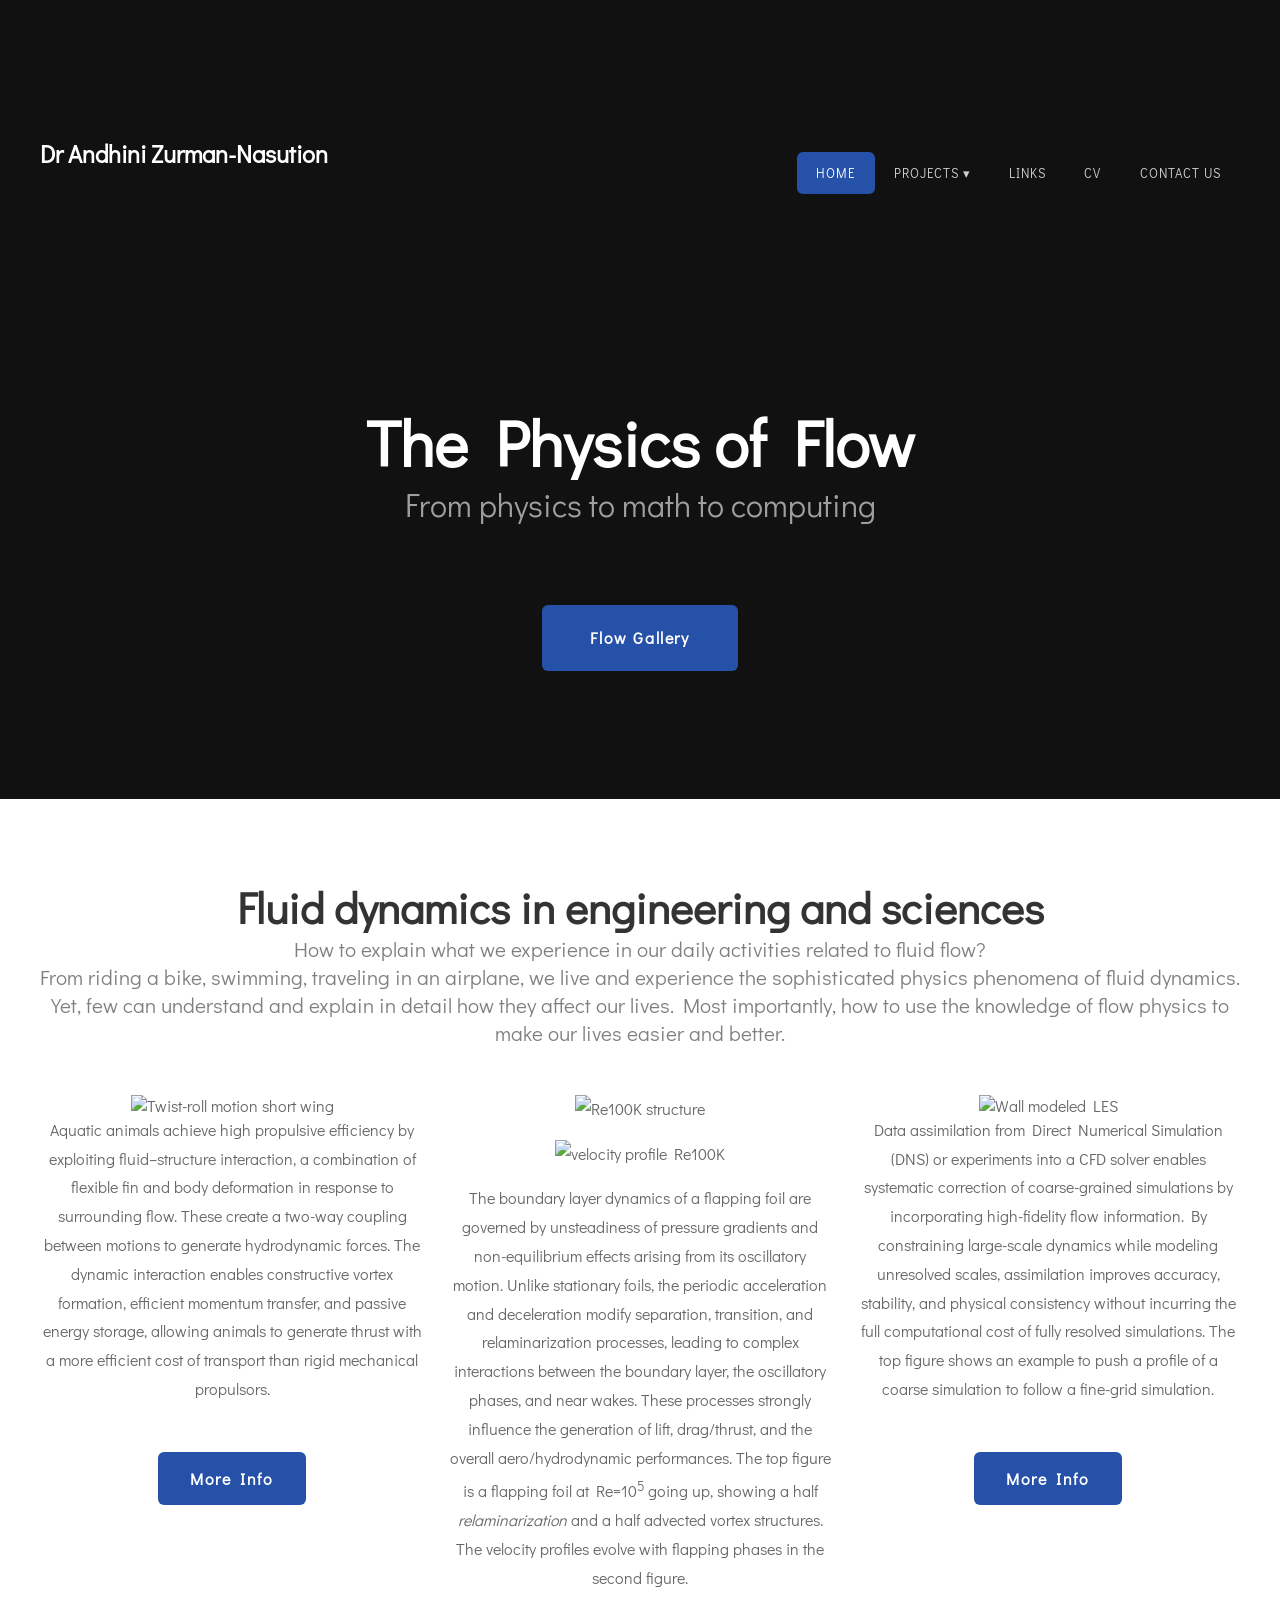
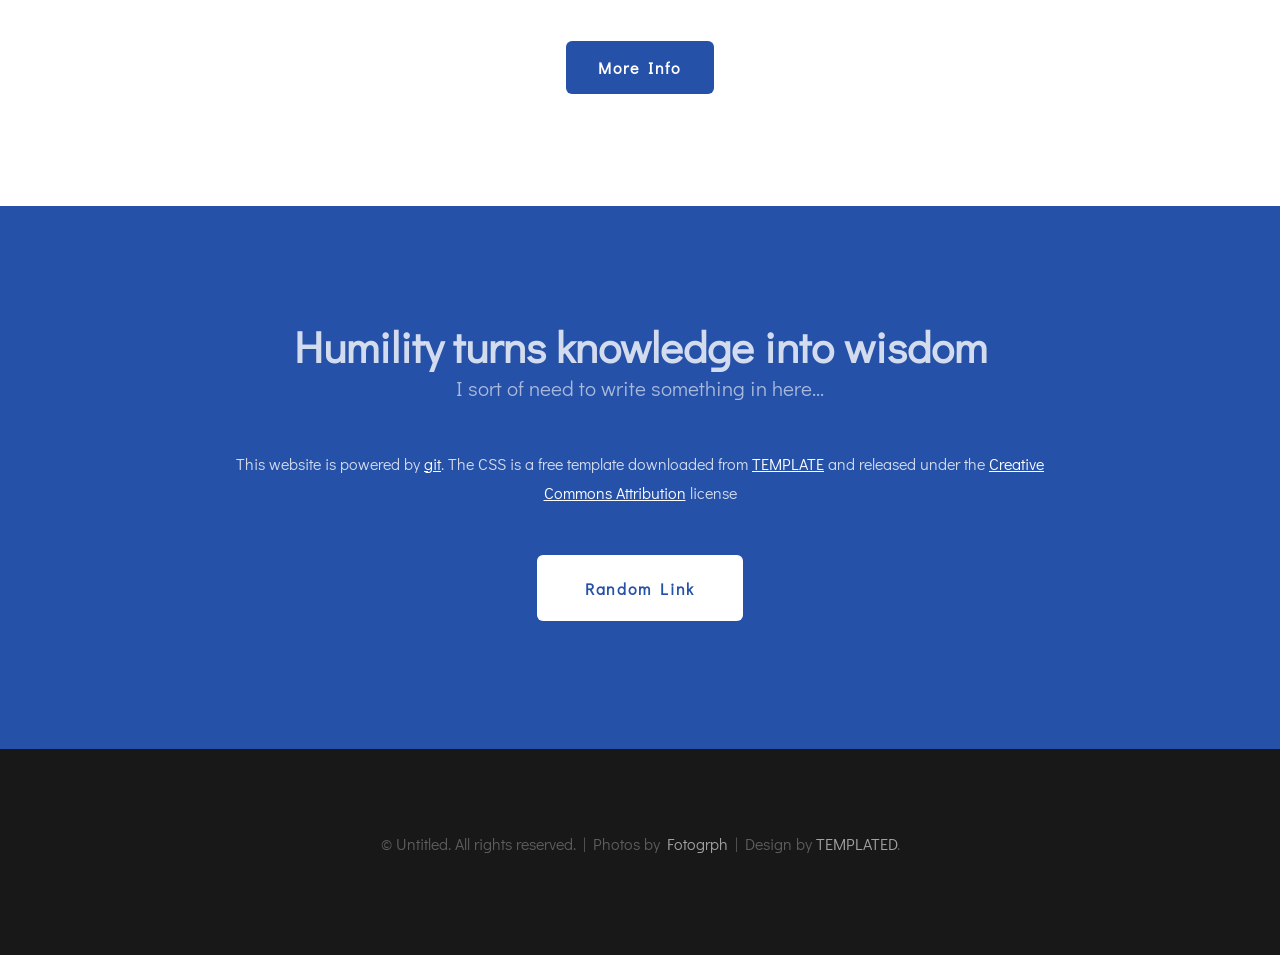
==== commit 2141f731: "Update index.html" ====
--- a/index.html
+++ b/index.html
@@ -37,6 +37,7 @@
 						<a href="#" accesskey="2" title="">Projects ▾</a>
 						<ul class="submenu-content">
 					    	<li><a href="/Flapping-foils/">Flapping Foil</a></li>
+							<li><a href="/DNS_kolmogorov_flow/">Kolmogorov flow DNS</a></li>
 							<li><a href="#">Dynamic Boundary Layer</a></li>
 					        <li><a href="#">Wind-Assisted Ship Propulsion</a></li>
 					    </ul>
@@ -53,7 +54,7 @@
 			<span class="byline">From physics to math to computing</span>
 		</div>
 		<ul class="actions">
-			<li><a href="#" class="button">Research</a></li>
+			<li><a href="#" class="button">Flow Gallery</a></li>
 		</ul>
 	</div>
 </div>
@@ -144,3 +145,5 @@
 
 
 
+
+
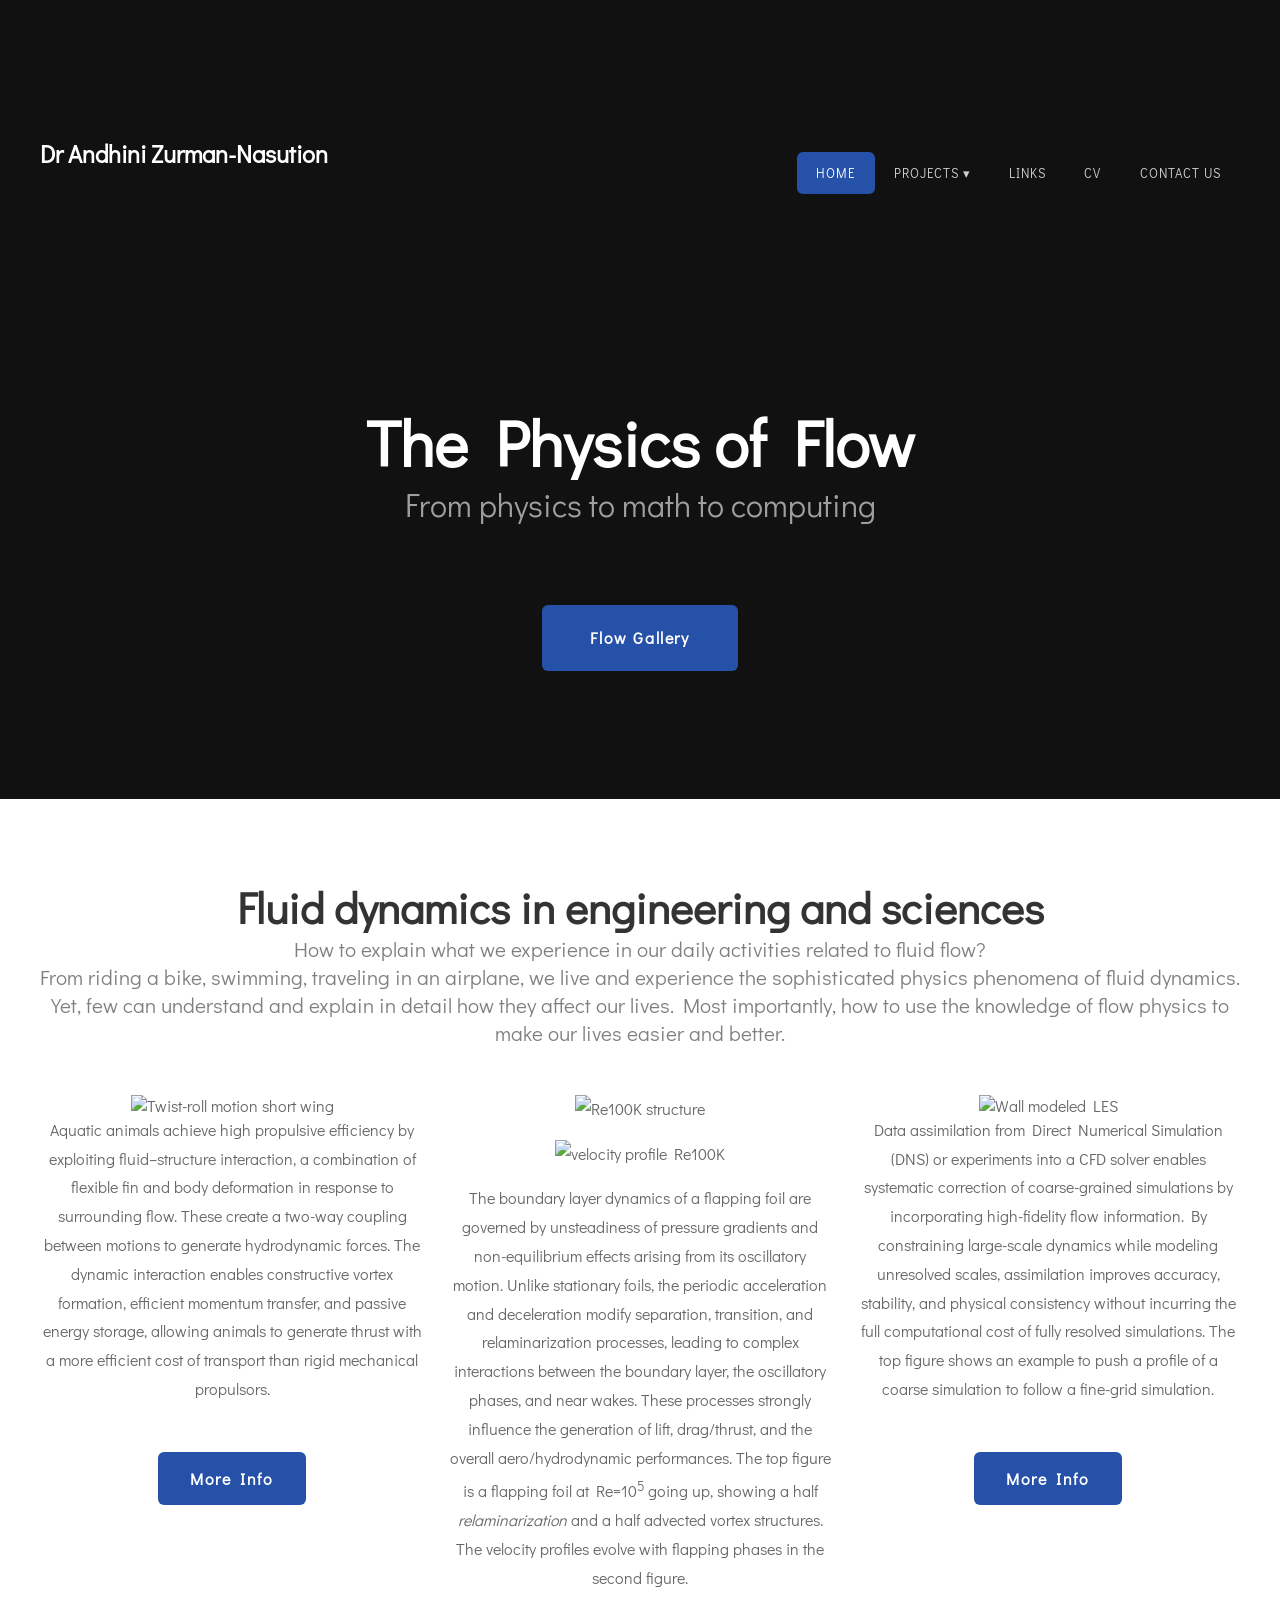
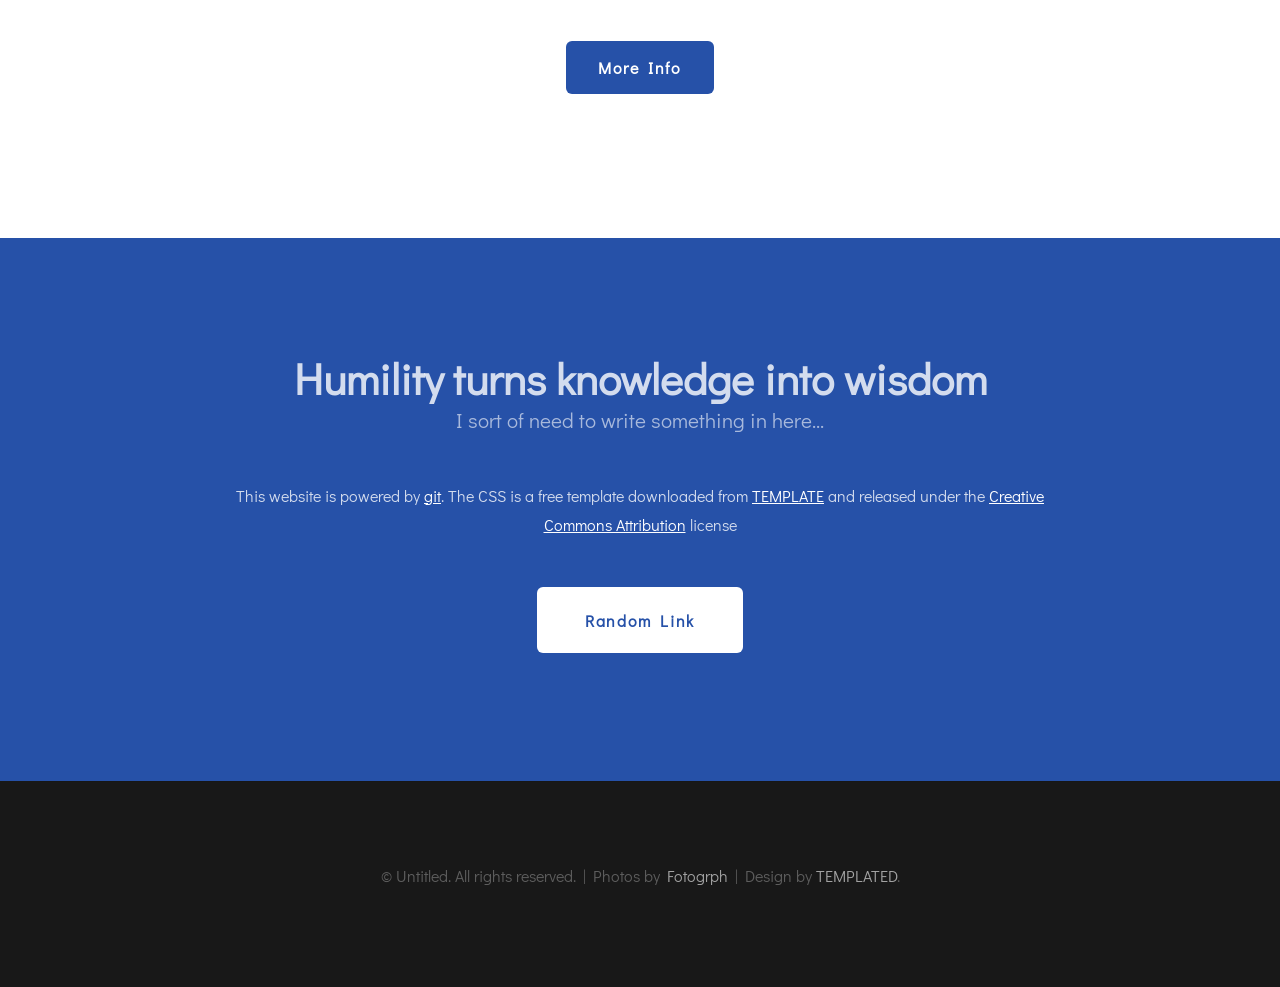
==== commit 0c541400: "Update index.html" ====
--- a/index.html
+++ b/index.html
@@ -37,7 +37,7 @@
 						<a href="#" accesskey="2" title="">Projects ▾</a>
 						<ul class="submenu-content">
 					    	<li><a href="/Flapping-foils/">Flapping Foil</a></li>
-							<li><a href="/DNS_kolmogorov_flow/">Kolmogorov flow DNS</a></li>
+							<li><a href="https://github.com/andhini/DNS_kolmogorov_flow">Kolmogorov flow DNS</a></li>
 							<li><a href="#">Dynamic Boundary Layer</a></li>
 					        <li><a href="#">Wind-Assisted Ship Propulsion</a></li>
 					    </ul>
@@ -54,12 +54,12 @@
 			<span class="byline">From physics to math to computing</span>
 		</div>
 		<ul class="actions">
-			<li><a href="#" class="button">Flow Gallery</a></li>
+			<li><a href="/research/gallery.html" class="button">Flow Gallery</a></li>
 		</ul>
 	</div>
 </div>
 <div id="wrapper">
-	<div id="three-column" class="container">
+	<div class="three-column container">
 		<div class="title">
 			<h2>Fluid dynamics in engineering and sciences </h2>
 			<span class="byline">How to explain what we experience in our daily activities related to fluid flow? <br> From riding a bike, swimming, traveling in an airplane, we live and experience the sophisticated physics
@@ -147,3 +147,6 @@
 
 
 
+
+
+
--- a/default.css
+++ b/default.css
@@ -215,7 +215,7 @@
 /*********************************************************************************/
 /* 4-column                                                                      */
 /*********************************************************************************/
-	#four-column {
+	.four-column {
     display: flex;
     justify-content: space-between;
     flex-wrap: wrap;
@@ -226,11 +226,12 @@
 	.box3,
 	.box4 {
 	    width: 24.0%;
+		margin-bottom: 2em; /* optional spacing */
 	}
 
 	@media (max-width: 768px) {
 
-    #four-column {
+    .four-column {
         flex-direction: column;
     }
 
@@ -239,14 +240,14 @@
     .box3,
 	.box4 {
         width: 100%;
-        margin-bottom: 20px; /* optional spacing */
+        margin-bottom: 2em; /* optional spacing */
     }
 	}
 	
 /*********************************************************************************/
 /* 3-column                                                                      */
 /*********************************************************************************/
-	#three-column {
+	.three-column {
     display: flex;
     justify-content: space-between;
     flex-wrap: wrap;
@@ -256,11 +257,12 @@
 	.boxB,
 	.boxC {
 	    width: 32.0%;
+		margin-bottom: 2em; /* optional spacing */
 	}
 
 	@media (max-width: 768px) {
 
-    #three-column {
+    .three-column {
         flex-direction: column;
     }
 
@@ -268,14 +270,14 @@
     .boxB,
     .boxC {
         width: 100%;
-        margin-bottom: 20px; /* optional spacing */
+        margin-bottom: 2em; /* optional spacing */
     }
 	}
 
 /*********************************************************************************/
 /* 2-column                                                                      */
 /*********************************************************************************/
-	#two-column {
+	.two-column {
     display: flex;
     justify-content: space-between;
     flex-wrap: wrap;
@@ -283,16 +285,17 @@
 	.tbox1,
 	.tbox2 {
 	    width: 48.0%;
+		margin-bottom: 2em; /* optional spacing */
 	}
 
 	@media (max-width: 768px) {
- 	#two-column {
+ 	.two-column {
         flex-direction: column;
     }
     .tbox1,
     .tbox2 {
         width: 100%;
-		margin-bottom: 20px; /* optional spacing */
+		margin-bottom: 2em; /* optional spacing */
     }
 	}
 
@@ -625,60 +628,78 @@
 /* Extra                                                                         */
 /*********************************************************************************/
 
-	#three-column
+	.three-column
 	{
 		text-align: center;
 		color: rgba(0,0,0,0.6);
 	}
 
-	#three-column .fa
+	.three-column .fa
 	{
 		display: block;
 		padding: 1em 0em;
 		color: rgba(0,0,0,1);
 		font-size: 2em;
 	}
-	
-	#three-column .title h2
+
+	.three-column .title 
+	{
+	    width: 100%;
+	}
+
+	.three-column .title h2
 	{
 		font-weight: bold;
 		color: rgba(0,0,0,0.8);
-	}
-
-	#three-column .title .byline
+	    width: 100%;
+	}
+
+	.three-column .title .byline
 	{
 		text-align: center;
 		color: rgba(0,0,0,.5);
-	}
-
-
-
-
-
-
-
-
-
-
-
-
-
-
-
-
-
-
-
-
-
-
-
-
-
-
-
-
-
-
-
-
+		width: 100%;
+	}
+
+	#backhome {
+	    text-align: center;
+	    padding: 2em 0;
+	}
+
+
+
+
+
+
+
+
+
+
+
+
+
+
+
+
+
+
+
+
+
+
+
+
+
+
+
+
+
+
+
+
+
+
+
+
+
+
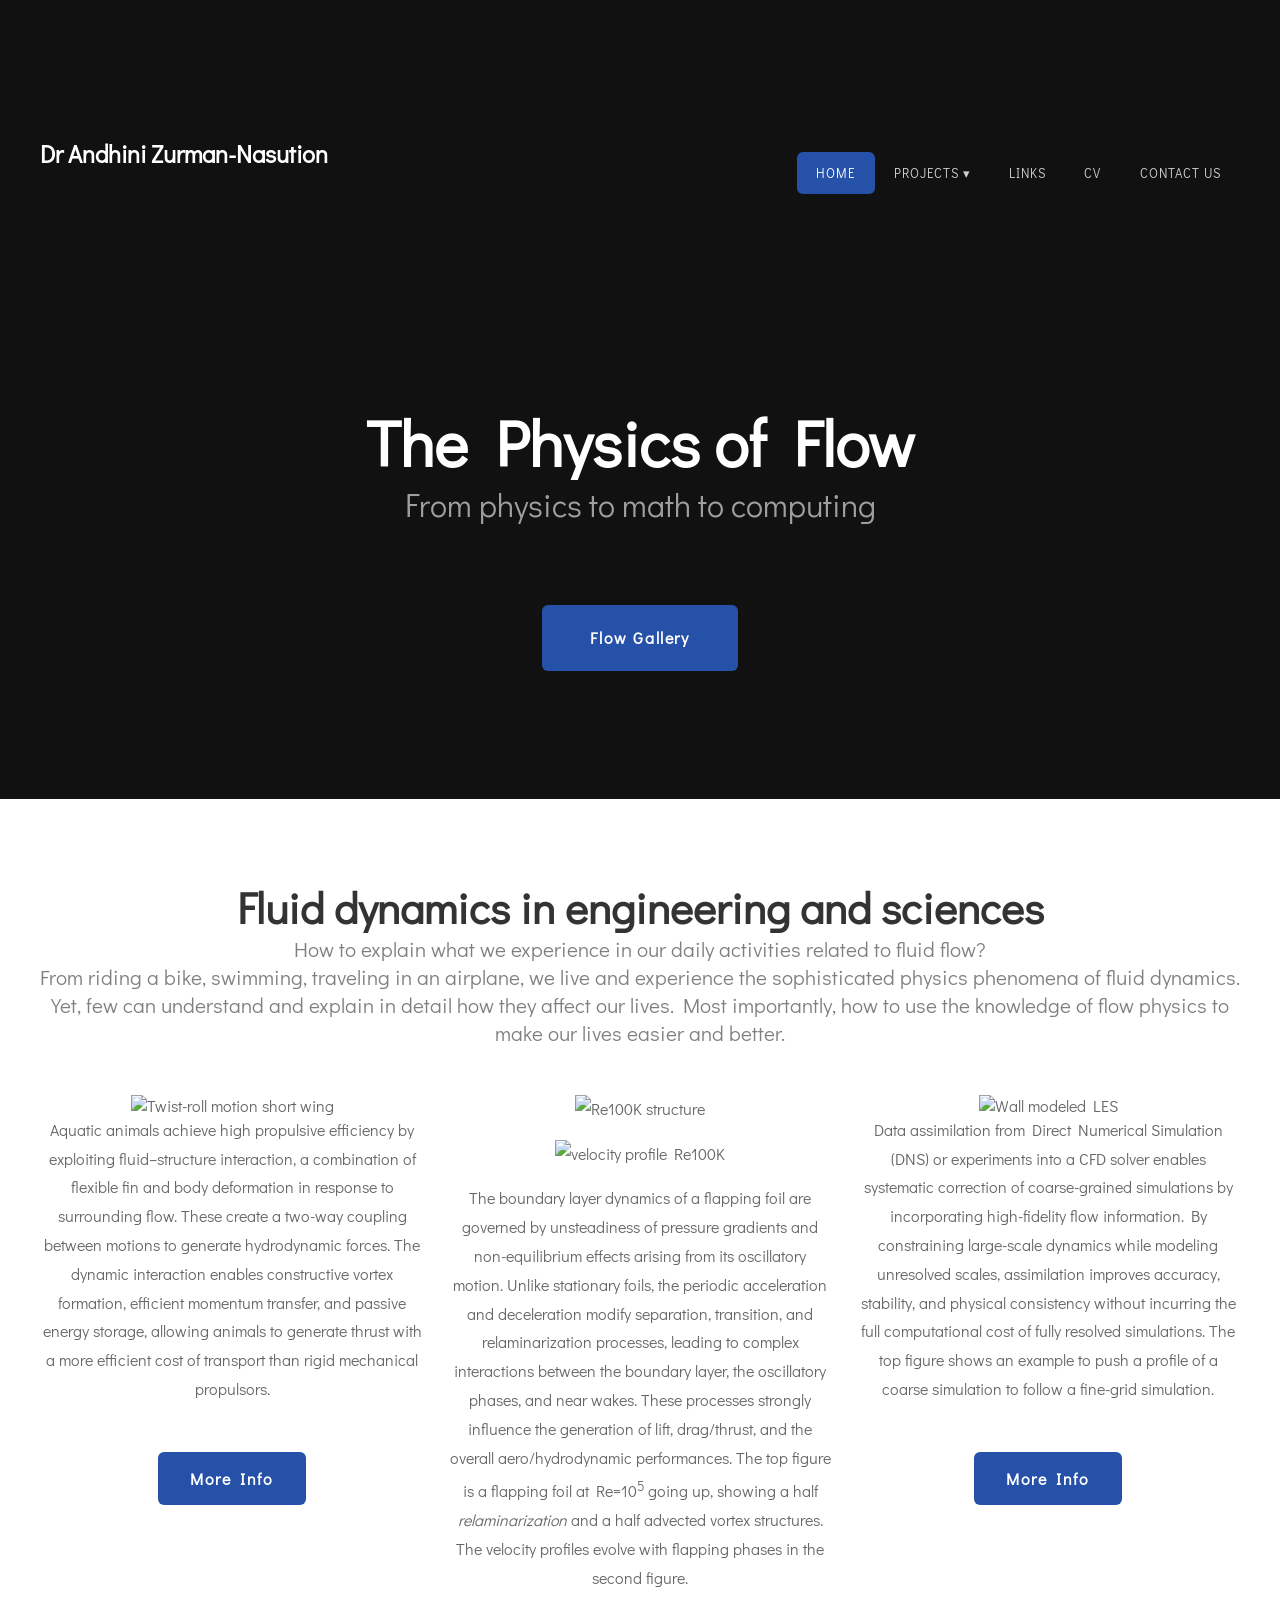
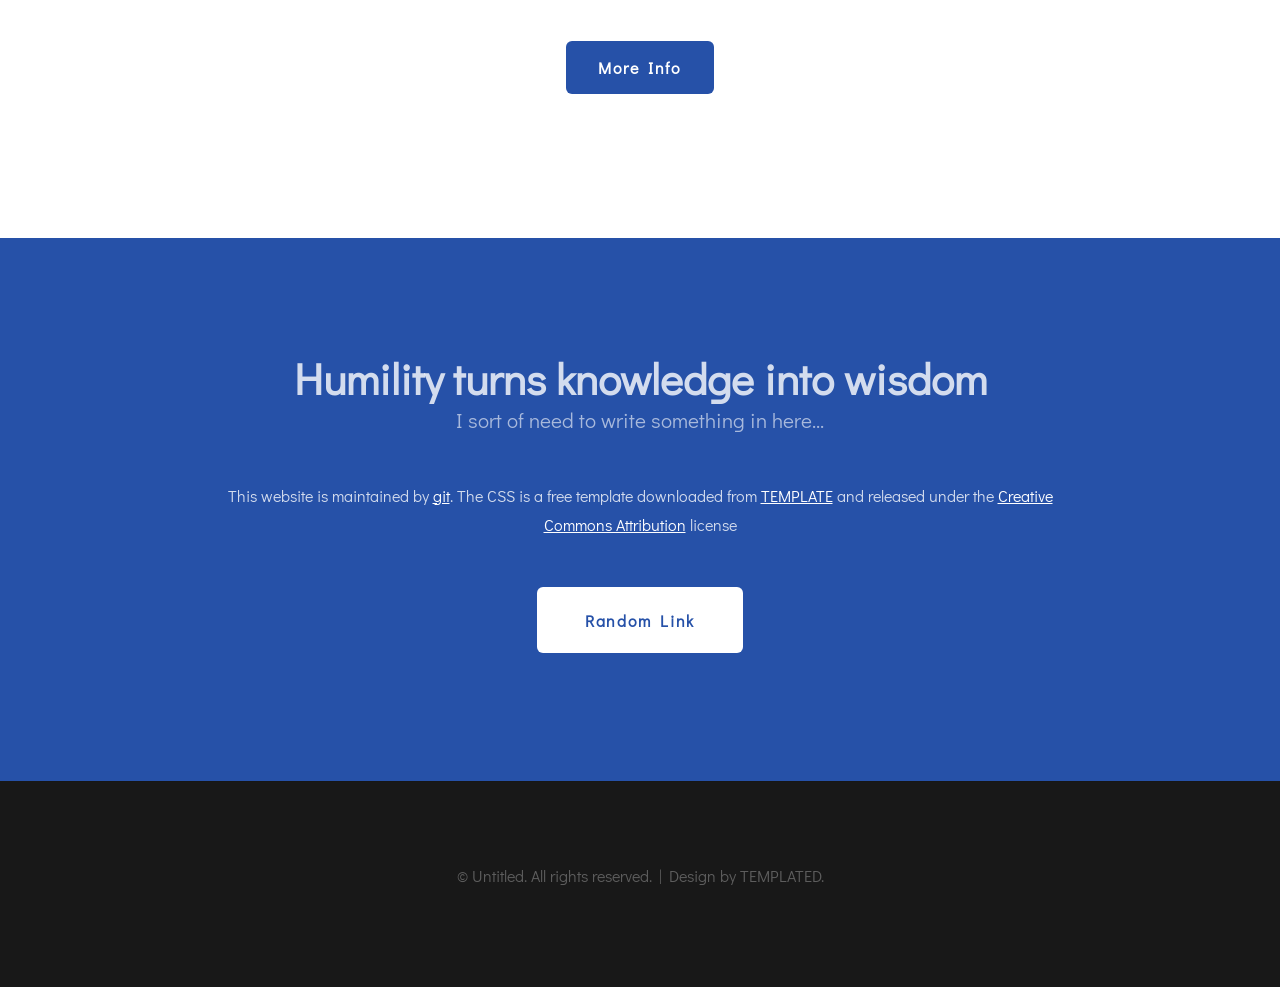
==== commit d2182720: "Update index.html" ====
--- a/index.html
+++ b/index.html
@@ -98,7 +98,7 @@
 			<h2> Humility turns knowledge into wisdom</h2>
 			<span class="byline">I sort of need to write something in here...</span>
 		</div>
-		<p>This website is powered by <a href="https://github.com/andhini" rel="nofollow">git</a>. The CSS is a free template downloaded from <a href="https://all-free-download.com/free-website-templates/" rel="nofollow">TEMPLATE</a> 
+		<p>This website is maintained by <a href="https://github.com/andhini" rel="nofollow">git</a>. The CSS is a free template downloaded from <a href="https://all-free-download.com/free-website-templates/" rel="nofollow">TEMPLATE</a> 
 			and released under the <a href="http://templated.co/license">Creative Commons Attribution</a> license</p>
 		<ul class="actions">
 			<li><a href="#" class="button">Random Link</a></li>
@@ -106,7 +106,7 @@
 	</div>
 </div>
 <div id="copyright" class="container">
-	<p>&copy; Untitled. All rights reserved. | Photos by <a href="http://fotogrph.com/">Fotogrph</a> | Design by <a href="http://templated.co" rel="nofollow">TEMPLATED</a>.</p>
+	<p>&copy; Untitled. All rights reserved. | Design by TEMPLATED.</p>
 </div>
 </body>
 </html>
@@ -150,3 +150,4 @@
 
 
 
+
